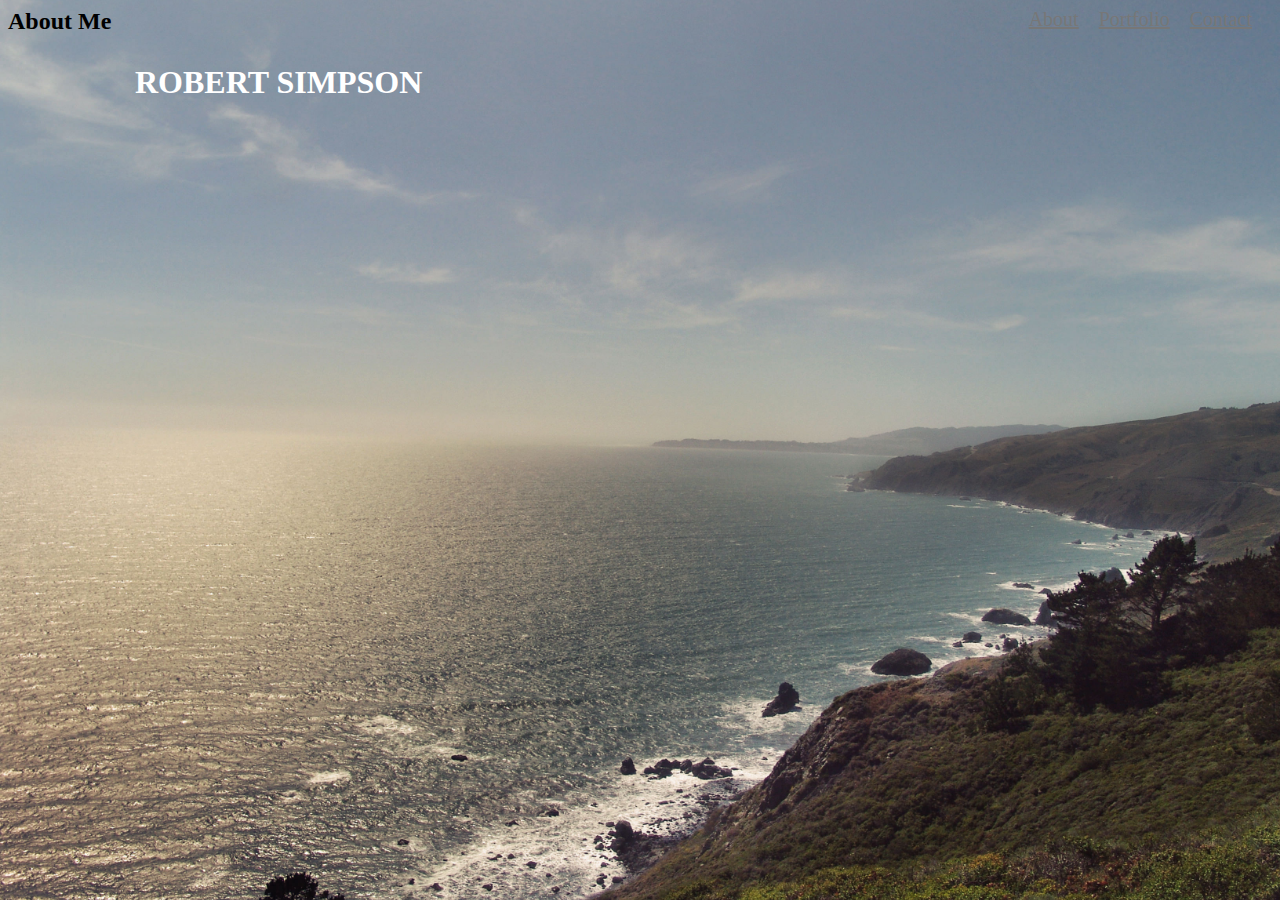
==== index.html @ 50b53a34 "worked on info page, added background image" ====
<html>
	
	<header>
		<link rel = "stylesheet" type = "text/css" href = "assets/css/style.css" />
		<h1>Robert Simpson</h1>

			<nav>

				<a href="index.html">About</a>
				<a href="portfolio.html">Portfolio</a>
				<a href="contact.html">Contact</a>

			</nav>
	</header>

	<body>
		
		<h2>About Me</h2>

	</body>

	<footer>
	</footer>




</html>
---- assets/css/style.css ----
nav{
	text-align: right;
	padding-right: 20px;
	float: right;
	word-spacing: 15px;
	color: #777777;
	font-size: 20px;
}
h1{
    padding: 35px;
    position: absolute;
    left: 100px;
    float: left;
    background-clip: padding-box;
    color: white;
	text-transform: uppercase;
}
a{
	color: #777777;
}
a:hover{
	color: black;
}
body{
	background-image: url("../images/background.jpg");
	background-size: cover;
	background-repeat: no-repeat;
	background-position: center center;
}
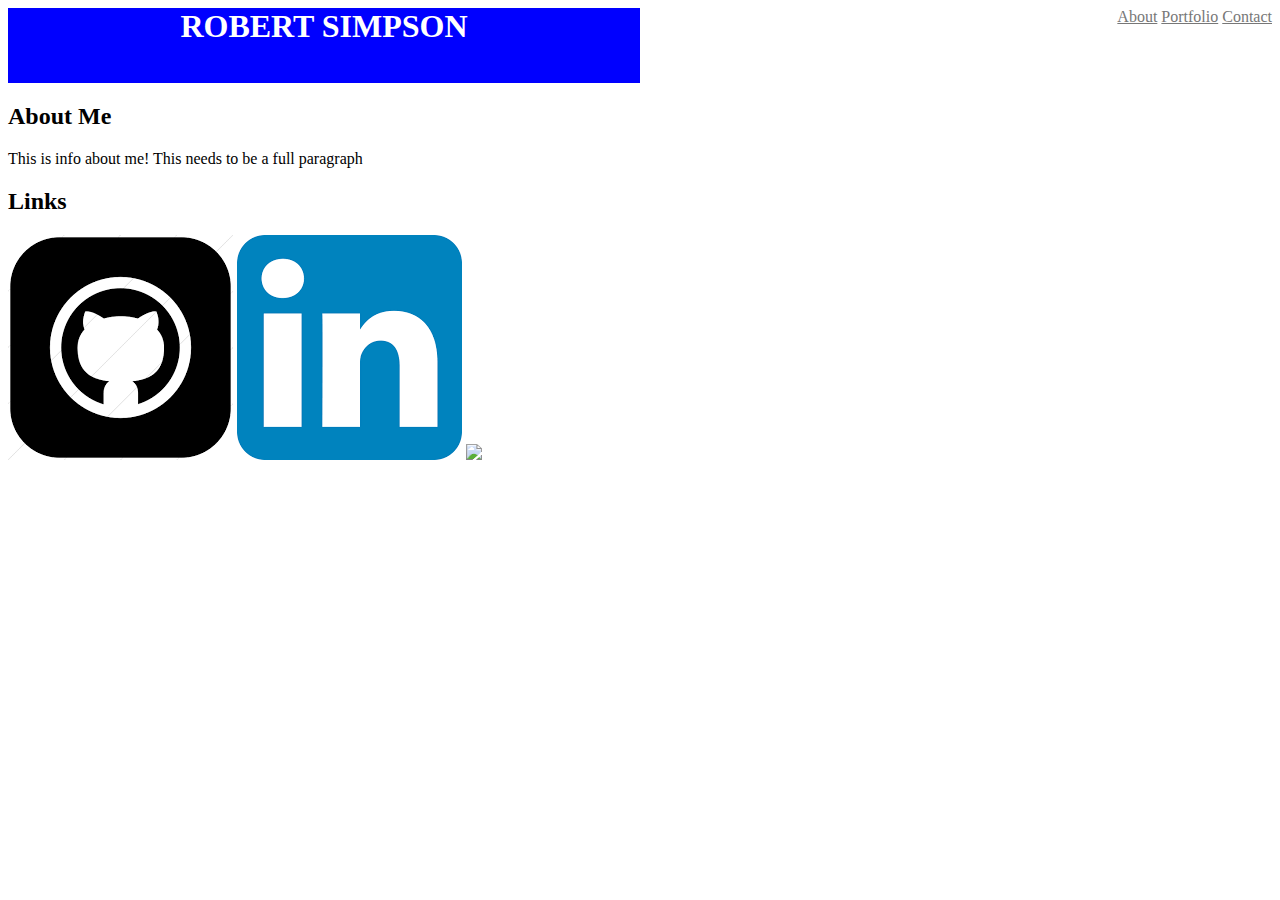
==== commit ff0e3944: "started over" ====
--- a/index.html
+++ b/index.html
@@ -1,10 +1,15 @@
 <html>
 	
+	<head>
+		<link rel = "stylesheet" type = "text/css" href = "assets/css/style.css" />
+		
+	</head>
+
+	
 	<header>
-		<link rel = "stylesheet" type = "text/css" href = "assets/css/style.css" />
-		<h1>Robert Simpson</h1>
-
-			<nav>
+		<h1 id="Name">Robert Simpson</h1>
+		
+			<nav id="NavBar">
 
 				<a href="index.html">About</a>
 				<a href="portfolio.html">Portfolio</a>
@@ -13,9 +18,22 @@
 			</nav>
 	</header>
 
+		
 	<body>
-		
-		<h2>About Me</h2>
+		<div class ="ContentArea">
+			<h2>About Me</h2>
+			<p>This is info about me! This needs to be a full paragraph</p>
+
+		</div>
+
+		<div class ="ExternalLinks">
+
+			<h2>Links</h2>
+			<img class ="Git" src ="assets/images/Git.png">
+			<img class ="Linked" src ="assets/images/linkedin.png">
+			<img class ="Stacked" src ="#">
+
+		</div>
 
 	</body>
 
--- a/assets/css/style.css
+++ b/assets/css/style.css
@@ -1,20 +1,27 @@
-nav{
-	text-align: right;
-	padding-right: 20px;
-	float: right;
-	word-spacing: 15px;
-	color: #777777;
-	font-size: 20px;
+header{
+	width: 100%;
+	height: 75px;
 }
-h1{
-    padding: 35px;
-    position: absolute;
-    left: 100px;
-    float: left;
-    background-clip: padding-box;
-    color: white;
+#Name{
+	margin:0px;
+	width:50%;
+	height: 75px;
+	float: left;
+	text-align: center;
+	background-color: blue;
+	background-clip: padding-box;
+	color: white;
 	text-transform: uppercase;
 }
+#NavBar{
+	width:50%;
+	float:left;
+	text-align: right;
+}
+
+
+
+
 a{
 	color: #777777;
 }
@@ -22,8 +29,8 @@
 	color: black;
 }
 body{
-	background-image: url("../images/background.jpg");
+	/*background-image: url("../images/background.jpg");*/
 	background-size: cover;
 	background-repeat: no-repeat;
 	background-position: center center;
-}+}
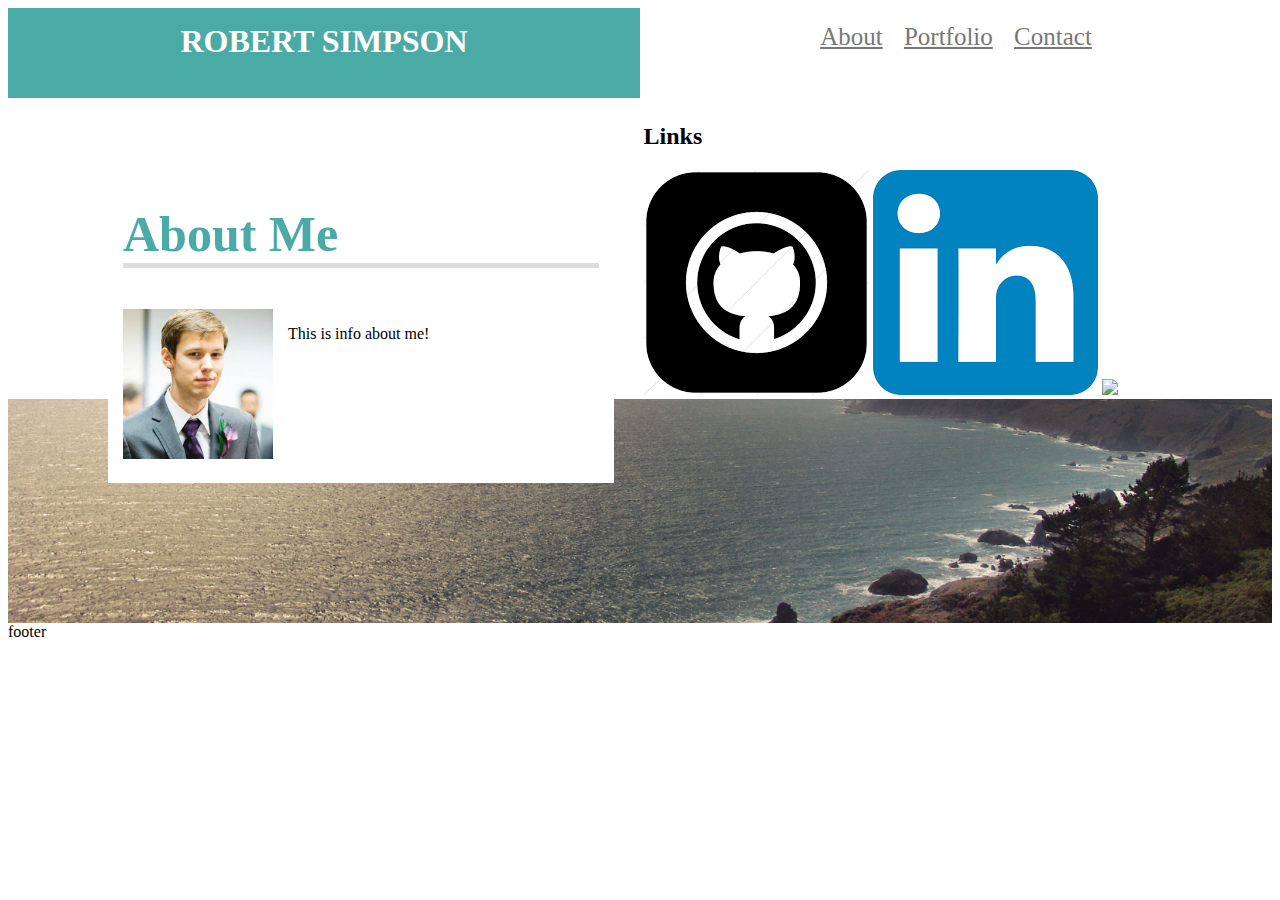
==== commit 4555ddec: "Worked on Index and CSS" ====
--- a/index.html
+++ b/index.html
@@ -20,9 +20,12 @@
 
 		
 	<body>
+
+	<section>
 		<div class ="ContentArea">
-			<h2>About Me</h2>
-			<p>This is info about me! This needs to be a full paragraph</p>
+			<h2 class="aboutme">About Me</h2>
+			<img class ="headshot" src ="assets/images/headshot.jpg">
+			<p>This is info about me!</p>
 
 		</div>
 
@@ -34,10 +37,12 @@
 			<img class ="Stacked" src ="#">
 
 		</div>
+	</section>
 
 	</body>
 
 	<footer>
+	footer
 	</footer>
 
 
--- a/assets/css/style.css
+++ b/assets/css/style.css
@@ -1,6 +1,8 @@
 header{
+	background: #ffffff;
 	width: 100%;
 	height: 75px;
+	margin-bottom:0px;
 }
 #Name{
 	margin:0px;
@@ -8,16 +10,62 @@
 	height: 75px;
 	float: left;
 	text-align: center;
-	background-color: blue;
+	background-color: #4aaaa5;
 	background-clip: padding-box;
 	color: white;
 	text-transform: uppercase;
+	padding-top:15px;
+
 }
 #NavBar{
 	width:50%;
 	float:left;
-	text-align: right;
+	text-align: center;
+	word-spacing:15px;
+	font-size: 25px;
+	margin-top:15px;
 }
+section{
+	width:100%;
+	height:500px;
+	margin-top: 0px;
+	background-image: url("../images/background.jpg");
+	background-size: cover;
+	background-repeat: no-repeat;
+	background-position: center center;
+}
+.ContentArea{
+	float:left;
+	background-color:white;
+	z-index:1;
+	margin: 40px 30px 15px 100px;
+	width:40%;
+	height:320px;
+
+}
+.aboutme{
+	border-bottom: solid #dddddd 5px;
+	margin-left:15px;
+	margin-right:15px;
+	font-size:50px;
+	color: #4aaaa5;
+}
+.headshot{
+	float:left;
+	margin-left:15px;
+	width:150px;
+	height:150px;
+}
+p{
+	float:left;
+	margin-left: 15px;
+	margin-right:15px;
+}
+.ExternalLinks{
+	margin-top: 40px;
+	background-color:white;
+}
+
 
 
 
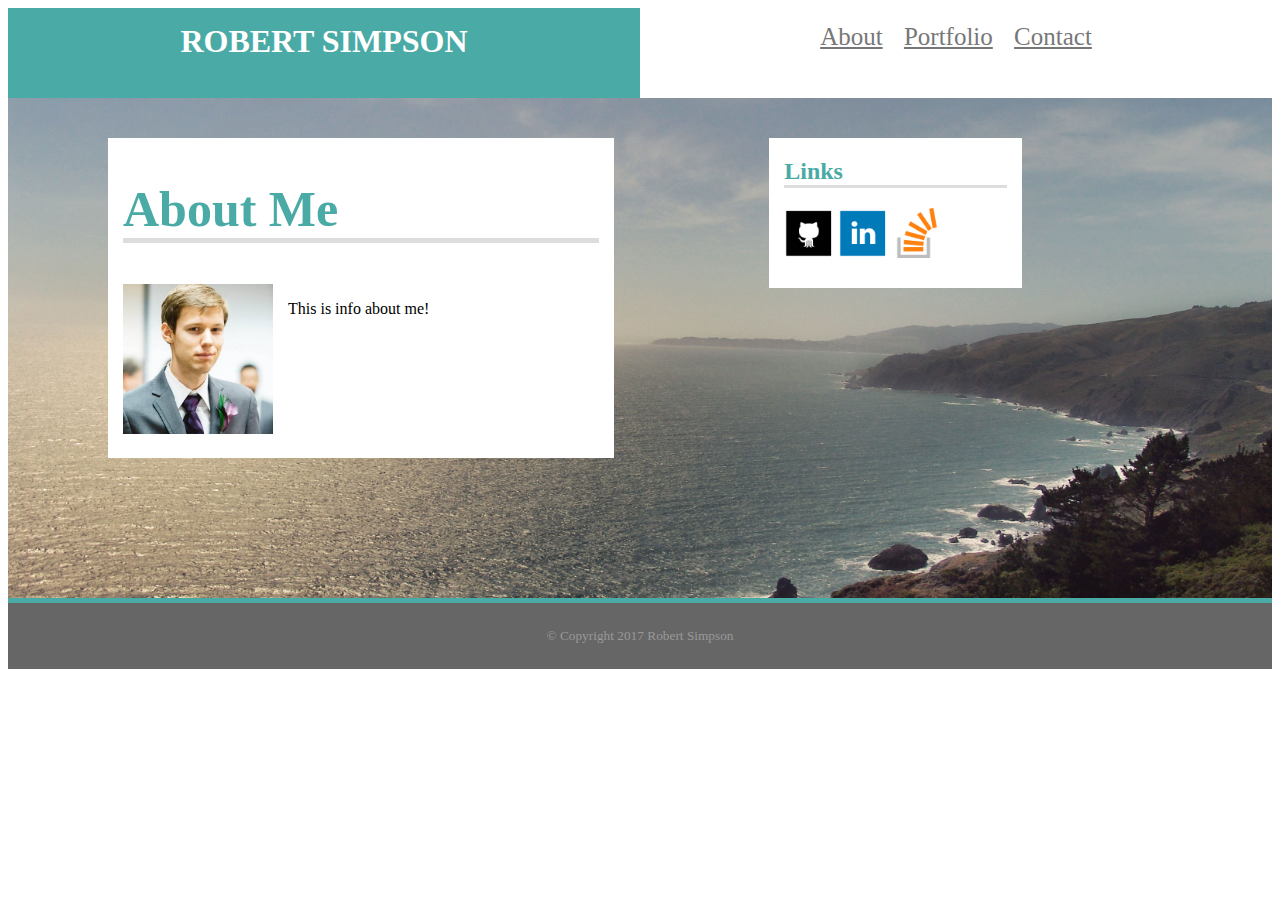
==== commit aa7bf09e: "finished index page" ====
--- a/index.html
+++ b/index.html
@@ -31,10 +31,14 @@
 
 		<div class ="ExternalLinks">
 
-			<h2>Links</h2>
-			<img class ="Git" src ="assets/images/Git.png">
-			<img class ="Linked" src ="assets/images/linkedin.png">
-			<img class ="Stacked" src ="#">
+			<h2 id="links">Links</h2>
+
+			<nav class ="worklinks">
+
+			<a href="https://github.com/RobertSimpson2619"><img class ="Git" src ="assets/images/Git.png"></a>
+			<a href="https://www.linkedin.com/in/robert-simpson-648261105"><img class ="Linked" src ="assets/images/linkedin.png"></a>
+			<a href="https://stackoverflow.com/users/7804854/robert-simpson"><img class ="Stacked" src ="assets/images/stack.png"></a>
+			</nav>
 
 		</div>
 	</section>
@@ -42,7 +46,7 @@
 	</body>
 
 	<footer>
-	footer
+	<small>&copy; Copyright 2017 Robert Simpson</small>
 	</footer>
 
 
--- a/assets/css/style.css
+++ b/assets/css/style.css
@@ -2,7 +2,7 @@
 	background: #ffffff;
 	width: 100%;
 	height: 75px;
-	margin-bottom:0px;
+	margin-bottom:15px;
 }
 #Name{
 	margin:0px;
@@ -29,10 +29,13 @@
 	width:100%;
 	height:500px;
 	margin-top: 0px;
+	margin-left:0px;
+	margin-right:0px;
 	background-image: url("../images/background.jpg");
 	background-size: cover;
 	background-repeat: no-repeat;
 	background-position: center center;
+	border-bottom: solid #4aaaa5 5px;
 }
 .ContentArea{
 	float:left;
@@ -62,8 +65,39 @@
 	margin-right:15px;
 }
 .ExternalLinks{
+	float:right;
 	margin-top: 40px;
-	background-color:white;
+	margin-right:250px;
+	background-color: #ffffff;
+	width:20%;
+	height:150px;
+}
+.Git{
+	height:50px;
+	width:50px;
+}
+.Linked{
+	height:50px;
+	width:50px;
+}
+.Stacked{
+	height:50px;
+	width:50px;
+}
+.worklinks{
+	margin-left: 15px;
+}
+#links{
+	border-bottom: solid #dddddd 3px;
+	margin-left:15px;
+	margin-right:15px;
+	color: #4aaaa5;
+}
+footer{
+	padding:25px;
+	background-color: #666666;
+	text-align: center;
+	color: #999999;
 }
 
 
@@ -77,8 +111,5 @@
 	color: black;
 }
 body{
-	/*background-image: url("../images/background.jpg");*/
-	background-size: cover;
-	background-repeat: no-repeat;
-	background-position: center center;
+	
 }
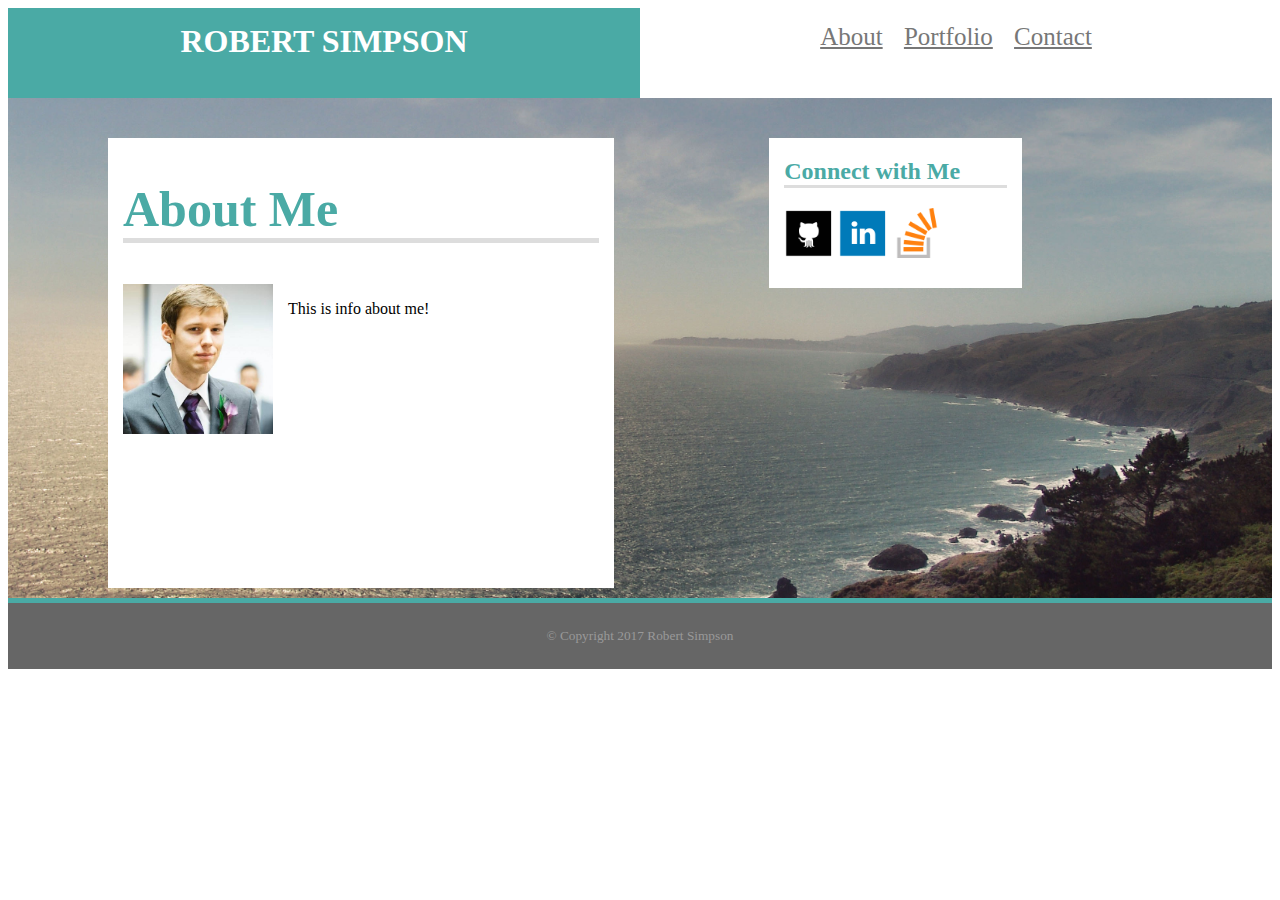
==== commit 9c69c3ff: "added portfolio and contact pages!" ====
--- a/index.html
+++ b/index.html
@@ -31,7 +31,7 @@
 
 		<div class ="ExternalLinks">
 
-			<h2 id="links">Links</h2>
+			<h2 id="links">Connect with Me</h2>
 
 			<nav class ="worklinks">
 
--- a/assets/css/style.css
+++ b/assets/css/style.css
@@ -43,7 +43,7 @@
 	z-index:1;
 	margin: 40px 30px 15px 100px;
 	width:40%;
-	height:320px;
+	height:450px;
 
 }
 .aboutme{
@@ -52,6 +52,14 @@
 	margin-right:15px;
 	font-size:50px;
 	color: #4aaaa5;
+}
+.contactme{
+	border-bottom: solid #dddddd 5px;
+	margin-left:15px;
+	margin-right:15px;
+	margin-bottom:15px;
+	font-size:50px;
+	color:#4aaaa5;
 }
 .headshot{
 	float:left;
@@ -99,6 +107,21 @@
 	text-align: center;
 	color: #999999;
 }
+.input{
+	margin-left:15px;
+	color: #777777;
+	margin-top:10px;
+}
+#submit{
+	margin-left:15px;
+	padding: 10px 30px 10px 30px;
+	margin-top:15px;
+	background-color:#4aaaa5;
+	border-color:#4aaaa5;
+	color: white;
+	font-size:18px;
+}
+
 
 
 
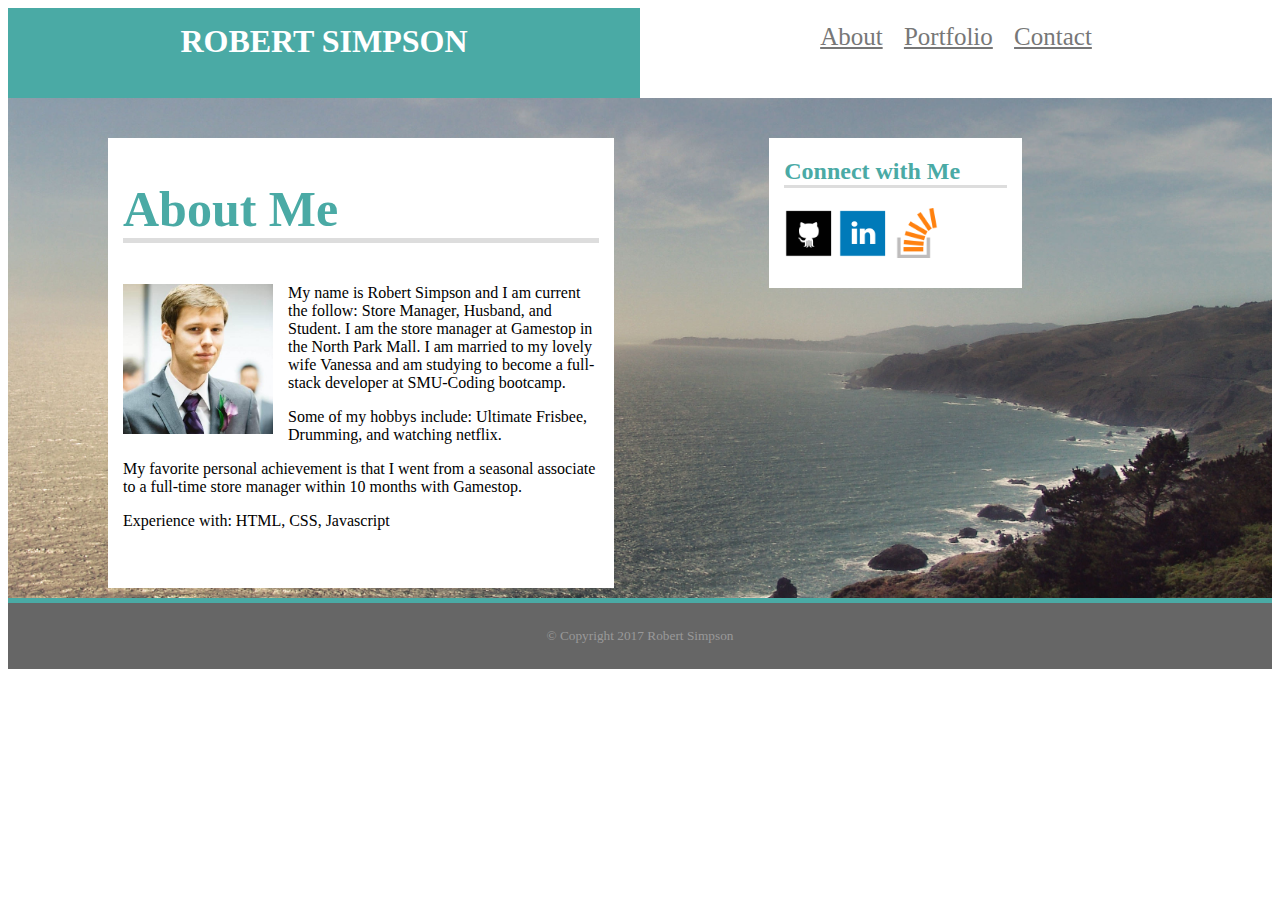
==== commit 7eee8ff3: "almost done!" ====
--- a/index.html
+++ b/index.html
@@ -1,6 +1,7 @@
 <html>
 	
 	<head>
+		
 		<link rel = "stylesheet" type = "text/css" href = "assets/css/style.css" />
 		
 	</head>
@@ -25,7 +26,13 @@
 		<div class ="ContentArea">
 			<h2 class="aboutme">About Me</h2>
 			<img class ="headshot" src ="assets/images/headshot.jpg">
-			<p>This is info about me!</p>
+			<p>My name is Robert Simpson and I am current the follow: Store Manager, Husband, and Student. I am the store manager at Gamestop in the North Park Mall. I am married to my lovely wife Vanessa and am studying to become a full-stack developer at SMU-Coding bootcamp.</p>
+
+			<p>Some of my hobbys include: Ultimate Frisbee, Drumming, and watching netflix.</p>
+
+			<p>My favorite personal achievement is that I went from a seasonal associate to a full-time store manager within 10 months with Gamestop.</p>
+
+			<p>Experience with: HTML, CSS, Javascript</p>
 
 		</div>
 
--- a/assets/css/style.css
+++ b/assets/css/style.css
@@ -64,13 +64,14 @@
 .headshot{
 	float:left;
 	margin-left:15px;
+	margin-right:15px;
 	width:150px;
 	height:150px;
 }
 p{
-	float:left;
-	margin-left: 15px;
+	margin-left:15px;
 	margin-right:15px;
+	max-height:90%;
 }
 .ExternalLinks{
 	float:right;
@@ -109,8 +110,19 @@
 }
 .input{
 	margin-left:15px;
+	margin-right:15px;
 	color: #777777;
 	margin-top:10px;
+	width:90%;
+	max-height:50px;
+	max-width:90%;
+}
+.message{
+	margin-left:15px;
+	margin-right:15px;
+	color: #777777;
+	margin-top:10px;
+	width:90%;
 }
 #submit{
 	margin-left:15px;
@@ -120,6 +132,13 @@
 	border-color:#4aaaa5;
 	color: white;
 	font-size:18px;
+}
+.portfolio{
+	margin-left: 15px;
+	margin-right:15px;
+	font-size:50px;
+	border-bottom: solid #dddddd 5px;
+	color: #4aaaa5;
 }
 
 
